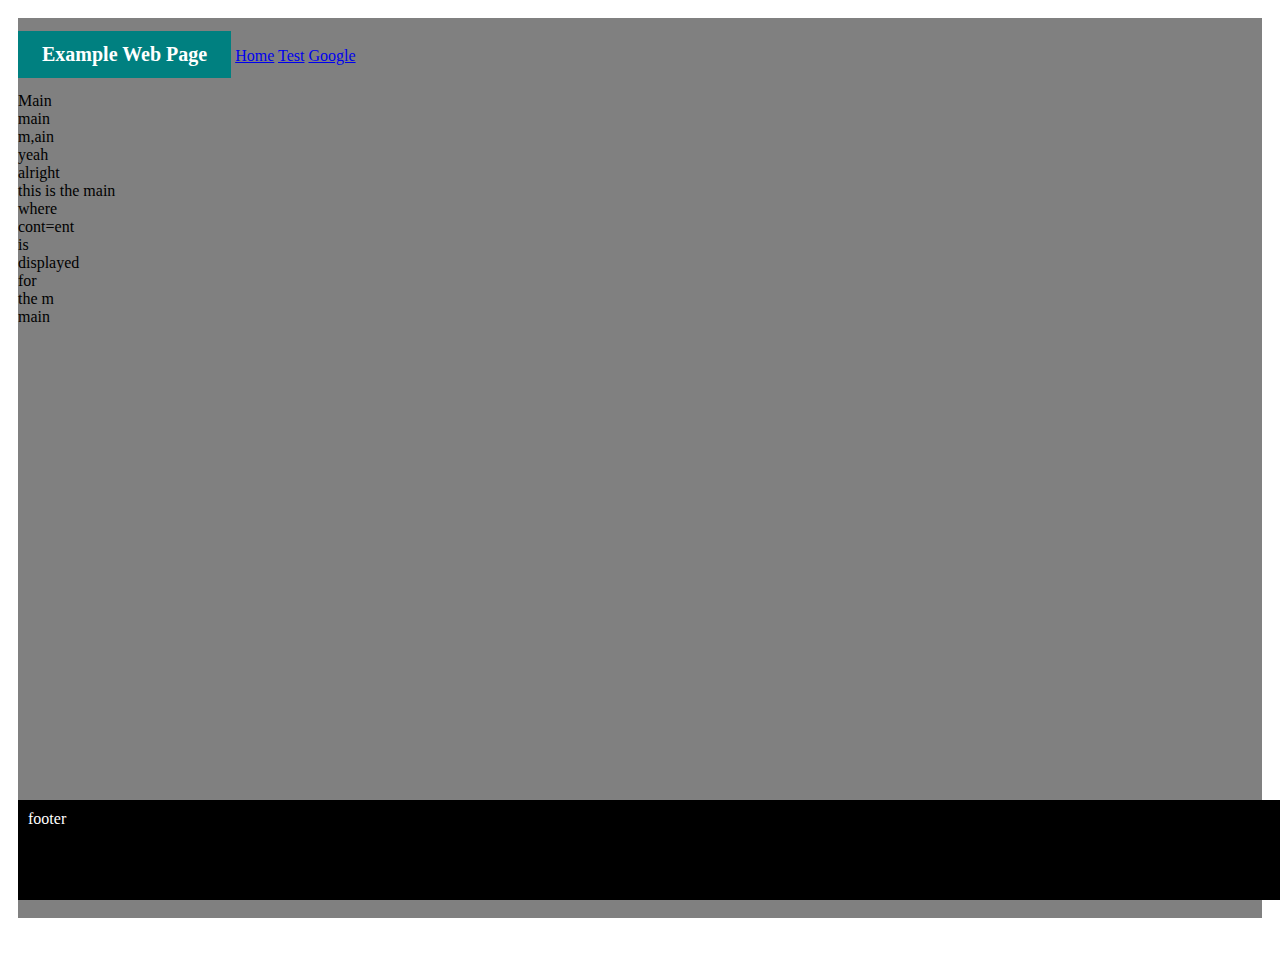
==== index.html @ 35f13bf7 "had to change the file to index.html" ====
<html>
	<head>
		<link rel="stylesheet" type="text/css" href="style.css">
		<title> Hello World </title>
	</head>
	<body>
		<div class="content-wrap">
			<header>
				<h1>Example Web Page</h1>
				<nav>
					<a href="index.html">Home</a>
					<a href="./test.htm;">Test</a>
					<a href="https://google.com">Google</a>	
				</nav>
			</header>
			<main>
				Main
				<br>
				main
				<br>
				m,ain
				<br>
				yeah
				<br>
				alright
				<br>
				this is the main
				<br>
				where
				<br>
				cont=ent
				<br>
				is 
				<br>
				displayed
				<br>
				for 
				<br>
				the m
				<br>
				main
				<br>
			</main>
		</div>
		<footer>
				footer
		</footer>
	</body>
</html>
---- style.css ----
html, body {
	height: 100%;
}
body{
	padding:10px;
   padding-bottom:60px
}
header h1{
	background-color: teal;
	font-size: 20px;
	color: white;
	padding: 12px 24px;
	/*the 12 is for up and down the 24 is for left and right*/
	display: inline-block;
}
header nav{
	display: inline-block;
}

.content-wrap {
	min-height: 100%;
	width: 960px
	margin: 0 auto;
	height: 100%;
	background: gray;
}

main{
	height: 400px;
	padding-bottom: 90px;
}
footer {
	position: fixed;
	bottom: 0px;
	background-color: black;
	padding: 10px;
	color: white;
	height: 80px;
	width: 100%;	
}
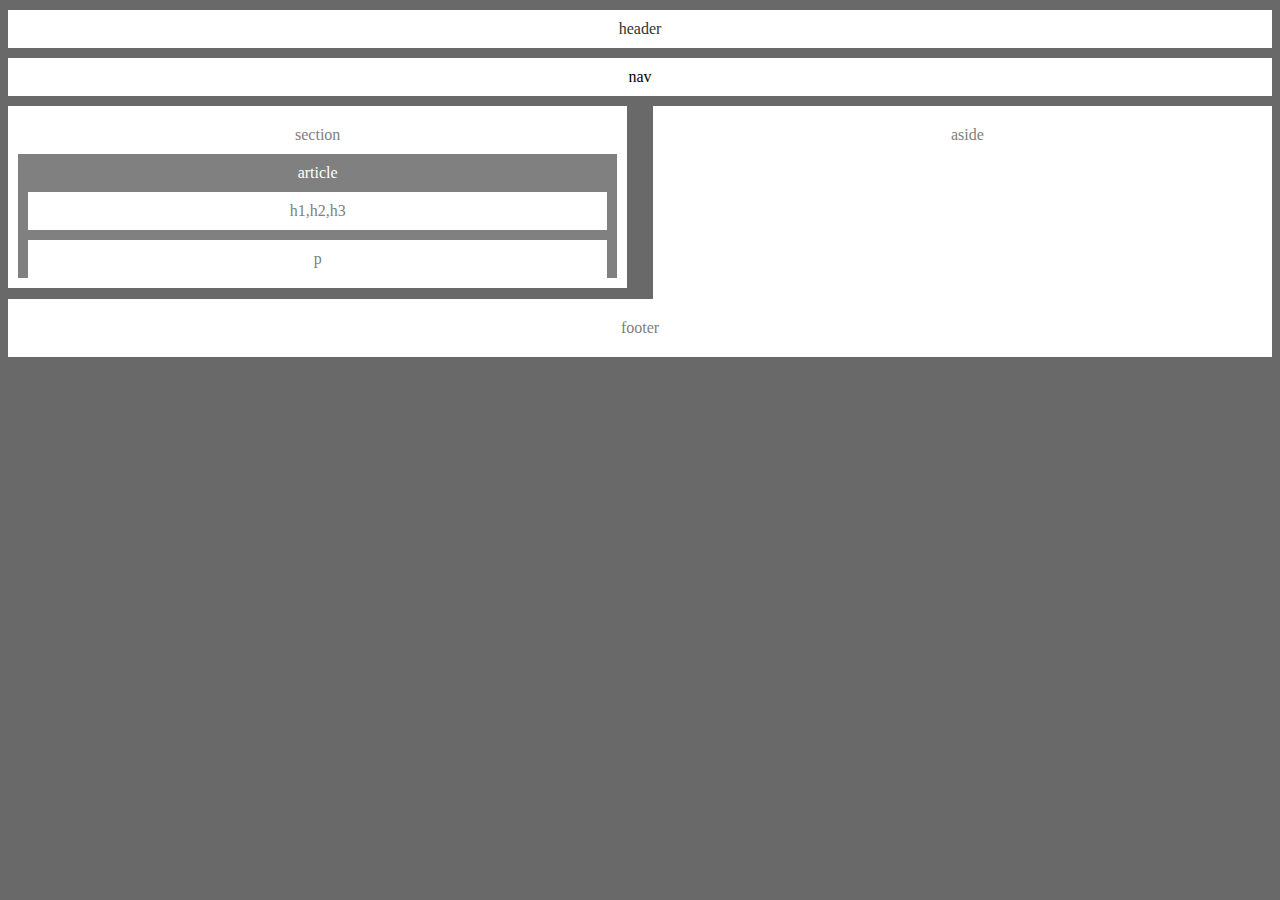
==== commit ae68a026: "updated index.html and styles.css to include the HW-Wireframe files" ====
--- a/index.html
+++ b/index.html
@@ -1,49 +1,43 @@
-<html>
-	<head>
-		<link rel="stylesheet" type="text/css" href="style.css">
-		<title> Hello World </title>
-	</head>
-	<body>
-		<div class="content-wrap">
-			<header>
-				<h1>Example Web Page</h1>
-				<nav>
-					<a href="index.html">Home</a>
-					<a href="./test.htm;">Test</a>
-					<a href="https://google.com">Google</a>	
-				</nav>
-			</header>
-			<main>
-				Main
-				<br>
-				main
-				<br>
-				m,ain
-				<br>
-				yeah
-				<br>
-				alright
-				<br>
-				this is the main
-				<br>
-				where
-				<br>
-				cont=ent
-				<br>
-				is 
-				<br>
-				displayed
-				<br>
-				for 
-				<br>
-				the m
-				<br>
-				main
-				<br>
-			</main>
-		</div>
-		<footer>
-				footer
-		</footer>
-	</body>
-</html>+<!-- STUDENTS: Head to float.css for your assignment -->
+<!DOCTYPE html>
+<html lang="en-us">
+
+<head>
+  <meta charset="UTF-8">
+  <title>Wireframe</title>
+  <link rel="stylesheet" type="text/css" href="style.css">
+</head>
+
+<body bgcolor="696969">
+
+  <header>
+    header
+  </header>
+  
+  <nav>
+    nav
+  </nav>
+  <div>
+    <section>
+      section
+        <article>
+            article
+              <div>
+                h1,h2,h3
+              </div>
+              <p> 
+                p 
+              </p>
+        </article>
+    </section>
+    <aside>
+        aside
+    </aside>
+  </div>
+  <footer>
+    footer
+  </footer>
+
+</body>
+
+</html>
--- a/style.css
+++ b/style.css
@@ -1,40 +1,83 @@
-html, body {
-	height: 100%;
-}
-body{
-	padding:10px;
-   padding-bottom:60px
-}
-header h1{
-	background-color: teal;
-	font-size: 20px;
-	color: white;
-	padding: 12px 24px;
-	/*the 12 is for up and down the 24 is for left and right*/
-	display: inline-block;
-}
-header nav{
-	display: inline-block;
+/**
+ * Float Layout Activity
+ **/
+
+* {
+	box-sizing: border-box;
+	text-align: center;
 }
 
-.content-wrap {
-	min-height: 100%;
-	width: 960px
-	margin: 0 auto;
-	height: 100%;
-	background: gray;
+body {
 }
 
-main{
-	height: 400px;
-	padding-bottom: 90px;
+header {
+	padding: 10px;
+	color: #333;
+	background: #ccc;
+	background-color: white;
+	margin-top: 10px;
+	margin-bottom: 10px;
 }
+
+nav{
+	padding: 10px;
+	color: #333
+	background: #ccc;
+	background-color: white;
+	margin-top: 10px;
+  	margin-bottom: 10px;
+}
+
+section {
+	
+	text-align: center;
+	float: left;
+	width: 49%;
+	background-color: white;
+	padding-top: 20px;
+	color: gray;
+	margin-bottom: 10px;
+}
+
+article{
+	background-color: gray;
+	color: white;
+	margin: 10px;
+	height: 30%;
+	padding-top: 10px;
+	padding-bottom: 0px;
+}
+article div {
+	background-color: white;
+	color: gray;
+	padding: 10px 10px 10px 10px;
+	margin: 10px;
+}
+
+p{
+	background-color: white;
+	color: gray;
+	padding: 10px 10px 10px 10px;
+	margin: 10px;
+}
+
+aside {
+	width: 49%;
+	float: right;
+	background-color: white;
+	color: gray;
+	text-align: center;
+	padding-top: 20px;
+	padding-left: 10px;
+	padding-bottom: 155px;
+}
+
 footer {
-	position: fixed;
-	bottom: 0px;
-	background-color: black;
-	padding: 10px;
-	color: white;
-	height: 80px;
-	width: 100%;	
+	text-align: center;
+	background-color: white;
+	color: gray;
+	padding-bottom: 20px;
+	padding-top: 20px; 
+	width: 100%;
+	display: inline-block;
 }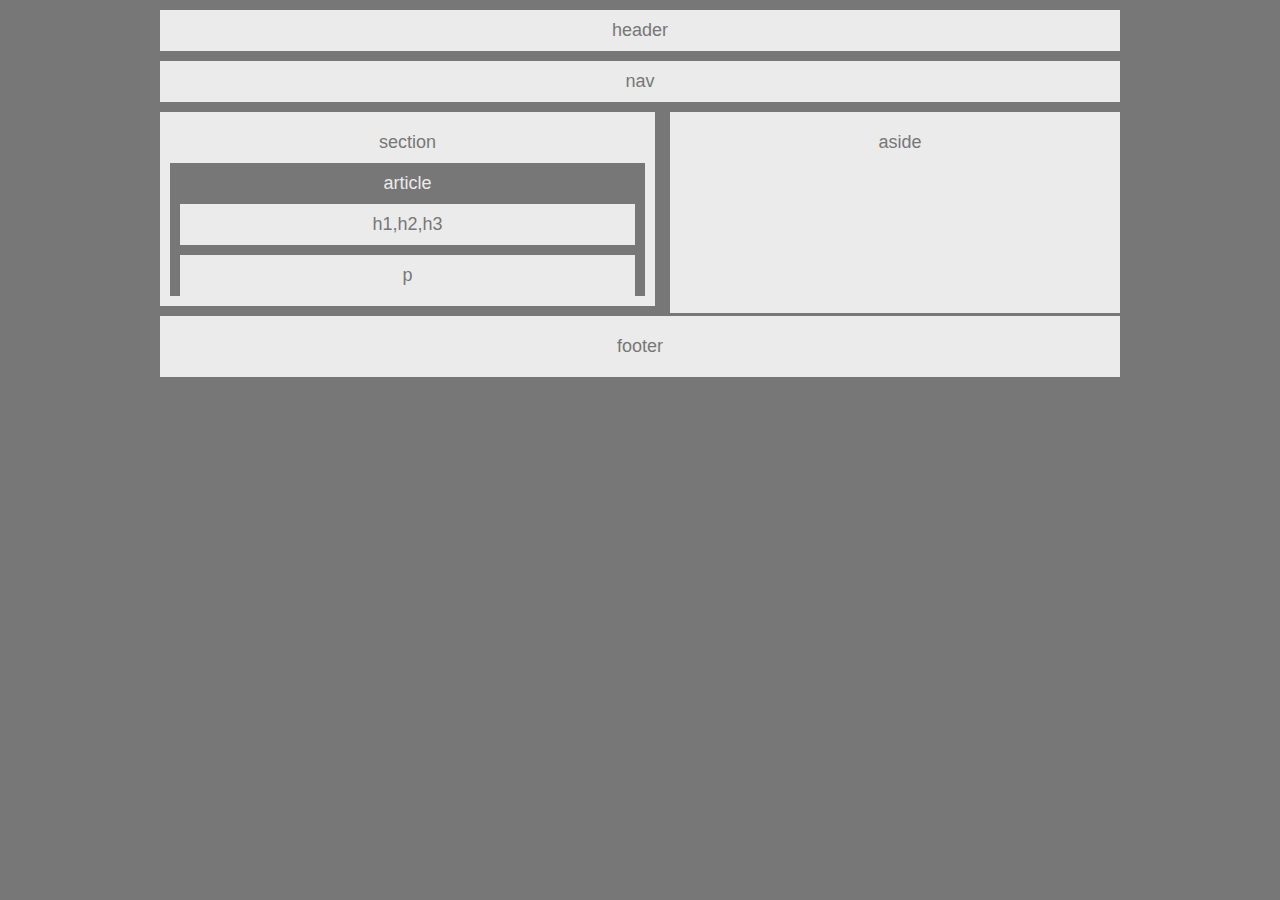
==== commit ed0aea7e: "updated the files to represent the proper values described in the write up" ====
--- a/index.html
+++ b/index.html
@@ -8,7 +8,7 @@
   <link rel="stylesheet" type="text/css" href="style.css">
 </head>
 
-<body bgcolor="696969">
+<body class = "wrap" bgcolor="#777">
 
   <header>
     header
--- a/style.css
+++ b/style.css
@@ -1,29 +1,46 @@
 /**
- * Float Layout Activity
+ Your CSS should have styles for each of the following elements:
+   * Body
+   * Header, nav, and footer
+   * Section
+   * Aside
+   * Article
+   * .clear
+   * Your text elements: h1, p, etc.
+3. The colors used in your final layout should be:
+   * Background: #777
+   * Content: #ebebeb
+4. The widths of each section should be:
+   * body: 960px
+   * section: 495px
+5. The fonts used in the layout should be:
+   * font-family: 'Arial', 'Helvetica Neue', Helvetica, sans-serif;
+   * font-size: 18px
  **/
+
+ .wrap{
+ 	width: 960px;
+ 	margin: 0px auto;
+ }
 
 * {
 	box-sizing: border-box;
 	text-align: center;
+	font-family: 'Arial', 'Helvetica Neue', Helvetica, sans-serif;
+	font-size: 18px;
 }
-
-body {
-}
-
 header {
 	padding: 10px;
-	color: #333;
-	background: #ccc;
-	background-color: white;
+	color: #777;
+	background: #ebebeb;
 	margin-top: 10px;
 	margin-bottom: 10px;
 }
 
 nav{
 	padding: 10px;
-	color: #333
-	background: #ccc;
-	background-color: white;
+	color: #777;
+	background: #ebebeb;
 	margin-top: 10px;
   	margin-bottom: 10px;
 }
@@ -32,52 +49,51 @@
 	
 	text-align: center;
 	float: left;
-	width: 49%;
-	background-color: white;
+	width: 495px;
+	color: #777;
+	background: #ebebeb;
 	padding-top: 20px;
-	color: gray;
 	margin-bottom: 10px;
 }
 
 article{
-	background-color: gray;
-	color: white;
+	background-color: #777;
+	color: #ebebeb;
 	margin: 10px;
 	height: 30%;
 	padding-top: 10px;
 	padding-bottom: 0px;
 }
 article div {
-	background-color: white;
-	color: gray;
+	color: #777;
+	background: #ebebeb;
 	padding: 10px 10px 10px 10px;
 	margin: 10px;
 }
 
 p{
-	background-color: white;
-	color: gray;
+	color: #777;
+	background: #ebebeb;
 	padding: 10px 10px 10px 10px;
 	margin: 10px;
 }
 
 aside {
-	width: 49%;
+	width: 450px;
 	float: right;
-	background-color: white;
-	color: gray;
-	text-align: center;
+	color: #777;
+	background: #ebebeb;text-align: center;
 	padding-top: 20px;
 	padding-left: 10px;
-	padding-bottom: 155px;
+	padding-bottom: 160px;
 }
 
 footer {
 	text-align: center;
-	background-color: white;
-	color: gray;
+	color: #777;
+	background: #ebebeb;
 	padding-bottom: 20px;
 	padding-top: 20px; 
 	width: 100%;
 	display: inline-block;
-}+}
